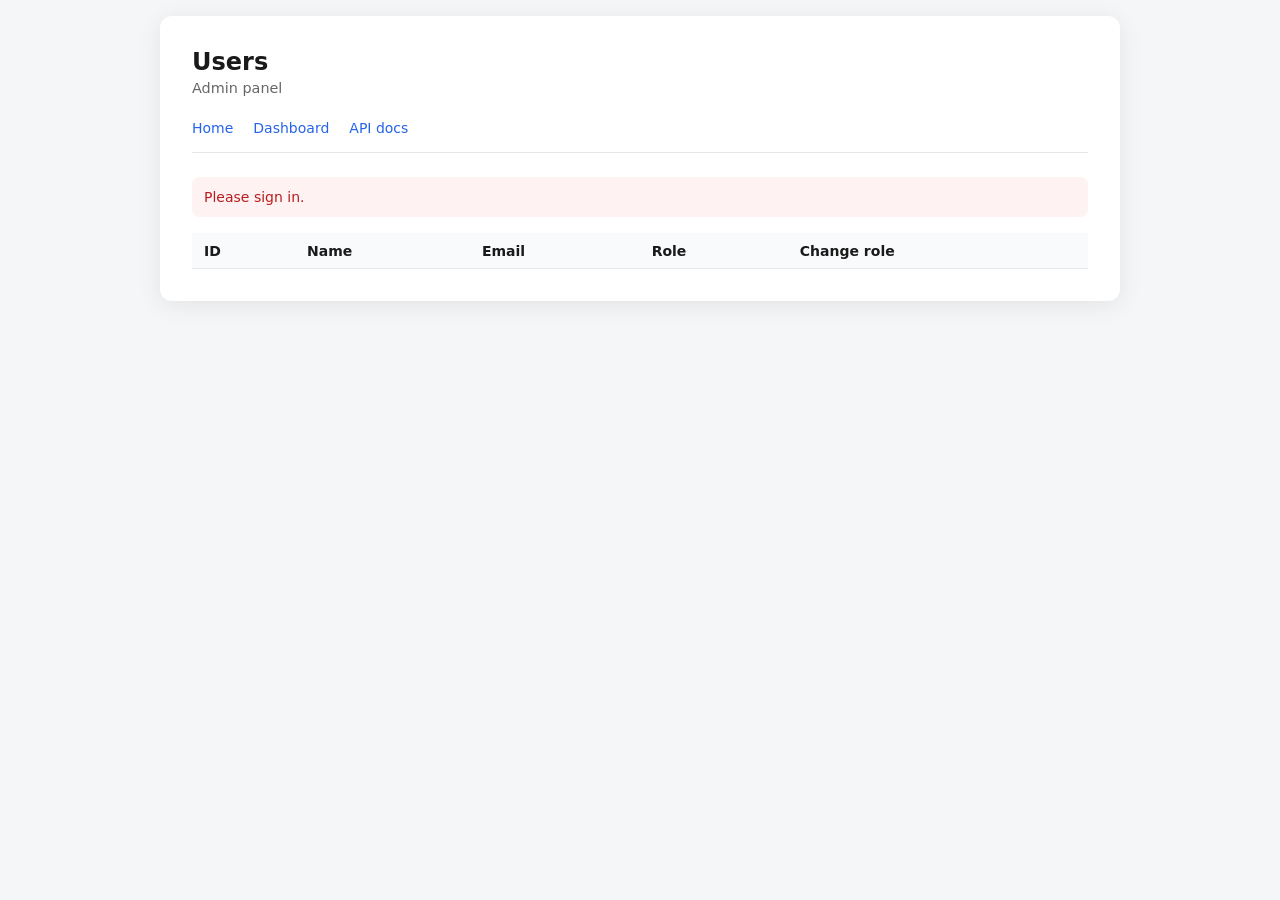
==== static/admin_users.html @ 2e748472 "modified:   PROMPT_LOG.md 	modified:   app/main.py 	new file:   app/routers/__init__.py 	add admin r" ====
<!DOCTYPE html>
<html lang="en">
<head>
  <meta charset="UTF-8">
  <meta name="viewport" content="width=device-width, initial-scale=1.0">
  <title>Admin — Users</title>
  <link rel="stylesheet" href="/static/style.css">
</head>
<body class="page-wide">
  <div class="card wide">
    <h1>Users</h1>
    <p class="subtitle">Admin panel</p>

    <nav class="nav">
      <a href="/">Home</a>
      <a href="/dashboard">Dashboard</a>
      <a href="/docs" target="_blank">API docs</a>
    </nav>

    <div id="error" class="error" role="alert"></div>

    <table class="data">
      <thead>
        <tr>
          <th>ID</th>
          <th>Name</th>
          <th>Email</th>
          <th>Role</th>
          <th>Change role</th>
        </tr>
      </thead>
      <tbody id="users-table"></tbody>
    </table>
  </div>

  <script>
    const token = localStorage.getItem('access_token');
    const errorEl = document.getElementById('error');

    function showError(msg) {
      errorEl.textContent = msg;
      errorEl.classList.add('visible');
    }

    function authHeaders() {
      return {
        Authorization: 'Bearer ' + token,
        'Content-Type': 'application/json',
      };
    }

    function loadUsers() {
      fetch('/admin/users/list', { headers: authHeaders() })
        .then(function (res) {
          if (res.status === 403) throw new Error('Admin access required');
          if (!res.ok) throw new Error('Failed to load users');
          return res.json();
        })
        .then(function (users) {
          const tbody = document.getElementById('users-table');
          tbody.innerHTML = users.map(function (u) {
            return '<tr>' +
              '<td>' + u.id + '</td>' +
              '<td>' + u.name + '</td>' +
              '<td>' + u.email + '</td>' +
              '<td id="role-' + u.id + '">' + u.role + '</td>' +
              '<td>' +
                '<form class="role-form" data-user-id="' + u.id + '">' +
                  '<select name="role">' +
                    '<option value="client"' + (u.role === 'client' ? ' selected' : '') + '>client</option>' +
                    '<option value="driver"' + (u.role === 'driver' ? ' selected' : '') + '>driver</option>' +
                    '<option value="admin"' + (u.role === 'admin' ? ' selected' : '') + '>admin</option>' +
                  '</select>' +
                  '<button type="submit" class="btn-inline">Save</button>' +
                '</form>' +
              '</td>' +
            '</tr>';
          }).join('');

          tbody.querySelectorAll('.role-form').forEach(function (form) {
            form.addEventListener('submit', function (e) {
              e.preventDefault();
              const userId = form.dataset.userId;
              const role = form.querySelector('select').value;
              fetch('/admin/users/' + userId + '/role', {
                method: 'PATCH',
                headers: authHeaders(),
                body: JSON.stringify({ role: role }),
              })
                .then(function (res) {
                  if (!res.ok) return res.json().then(function (d) { throw new Error(d.detail || 'Update failed'); });
                  return res.json();
                })
                .then(function (updated) {
                  document.getElementById('role-' + userId).textContent = updated.role;
                  errorEl.classList.remove('visible');
                })
                .catch(function (err) {
                  showError(err.message);
                });
            });
          });
        })
        .catch(function (err) {
          showError(err.message);
          if (!token) setTimeout(function () { window.location.href = '/login'; }, 1500);
        });
    }

    if (!token) {
      showError('Please sign in.');
      setTimeout(function () { window.location.href = '/login'; }, 1500);
    } else {
      loadUsers();
    }
  </script>
</body>
</html>
---- static/style.css ----
* {
  box-sizing: border-box;
}

body {
  margin: 0;
  min-height: 100vh;
  font-family: system-ui, -apple-system, sans-serif;
  background: #f4f6f8;
  color: #1a1a1a;
  display: flex;
  align-items: center;
  justify-content: center;
  padding: 1rem;
}

.card {
  width: 100%;
  max-width: 400px;
  background: #fff;
  border-radius: 12px;
  padding: 2rem;
  box-shadow: 0 4px 24px rgba(0, 0, 0, 0.08);
}

h1 {
  margin: 0 0 0.25rem;
  font-size: 1.5rem;
}

.subtitle {
  margin: 0 0 1.5rem;
  color: #666;
  font-size: 0.9rem;
}

label {
  display: block;
  margin-bottom: 0.35rem;
  font-size: 0.875rem;
  font-weight: 500;
}

input,
select {
  width: 100%;
  padding: 0.6rem 0.75rem;
  margin-bottom: 1rem;
  border: 1px solid #d0d5dd;
  border-radius: 8px;
  font-size: 1rem;
}

input:focus,
select:focus {
  outline: 2px solid #2563eb;
  border-color: #2563eb;
}

button {
  width: 100%;
  padding: 0.75rem;
  background: #2563eb;
  color: #fff;
  border: none;
  border-radius: 8px;
  font-size: 1rem;
  font-weight: 600;
  cursor: pointer;
}

button:hover {
  background: #1d4ed8;
}

button:disabled {
  opacity: 0.6;
  cursor: not-allowed;
}

.error {
  display: none;
  margin-bottom: 1rem;
  padding: 0.75rem;
  background: #fef2f2;
  color: #b91c1c;
  border-radius: 8px;
  font-size: 0.875rem;
}

.error.visible {
  display: block;
}

.footer {
  margin-top: 1.25rem;
  text-align: center;
  font-size: 0.875rem;
  color: #666;
}

.footer a {
  color: #2563eb;
  text-decoration: none;
}

.footer a:hover {
  text-decoration: underline;
}

.user-info {
  margin-top: 1rem;
  padding: 1rem;
  background: #f0f9ff;
  border-radius: 8px;
  font-size: 0.9rem;
}

.user-info p {
  margin: 0.25rem 0;
}

.logout {
  margin-top: 1rem;
  background: #64748b;
}

.logout:hover {
  background: #475569;
}

body.page-wide {
  align-items: flex-start;
}

.card.wide {
  max-width: 960px;
}

.nav {
  display: flex;
  flex-wrap: wrap;
  gap: 0.75rem 1.25rem;
  margin-bottom: 1.5rem;
  padding-bottom: 1rem;
  border-bottom: 1px solid #e5e7eb;
  font-size: 0.875rem;
}

.nav a {
  color: #2563eb;
  text-decoration: none;
}

.nav a:hover {
  text-decoration: underline;
}

.section {
  margin-bottom: 2rem;
}

.section h2 {
  margin: 0 0 0.75rem;
  font-size: 1.1rem;
}

table.data {
  width: 100%;
  border-collapse: collapse;
  font-size: 0.875rem;
}

table.data th,
table.data td {
  padding: 0.6rem 0.75rem;
  text-align: left;
  border-bottom: 1px solid #e5e7eb;
}

table.data th {
  background: #f8fafc;
  font-weight: 600;
}

table.data tr:last-child td {
  border-bottom: none;
}

.metric-value {
  font-size: 2rem;
  font-weight: 700;
  color: #2563eb;
  margin: 0;
}

.btn-inline {
  width: auto;
  padding: 0.4rem 0.75rem;
  font-size: 0.8rem;
}

.role-form {
  display: flex;
  gap: 0.5rem;
  align-items: center;
}

.role-form select {
  width: auto;
  margin: 0;
  padding: 0.35rem 0.5rem;
  font-size: 0.8rem;
}
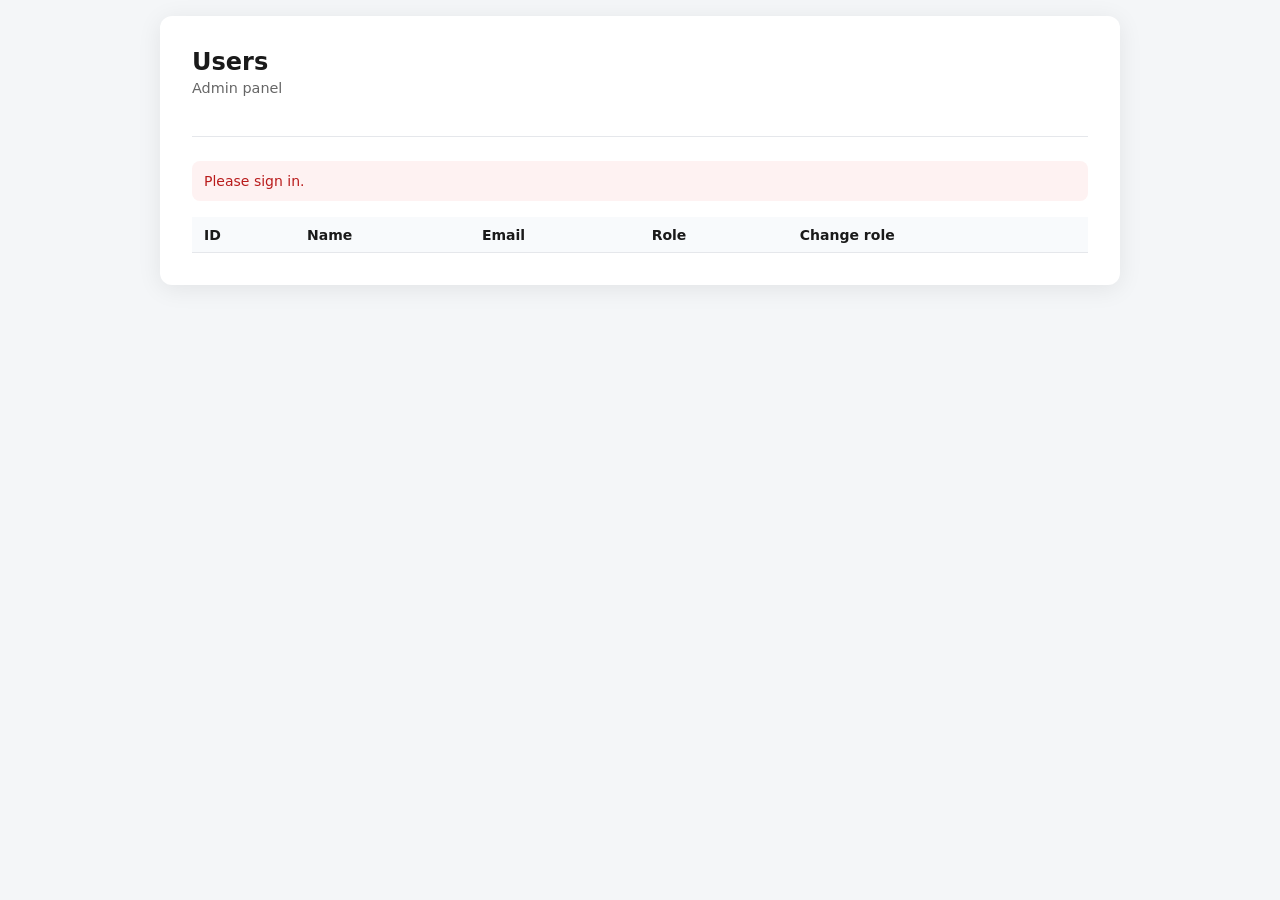
==== commit 9f4683fe: "modified:   PROMPT_LOG.md 	modified:   app/api/auth.py 	modified:   app/main.py 	modified:   app/rou" ====
--- a/static/admin_users.html
+++ b/static/admin_users.html
@@ -11,11 +11,7 @@
     <h1>Users</h1>
     <p class="subtitle">Admin panel</p>
 
-    <nav class="nav">
-      <a href="/">Home</a>
-      <a href="/dashboard">Dashboard</a>
-      <a href="/docs" target="_blank">API docs</a>
-    </nav>
+    <nav class="nav" id="nav"></nav>
 
     <div id="error" class="error" role="alert"></div>
 
--- a/static/style.css
+++ b/static/style.css
@@ -212,3 +212,128 @@
   padding: 0.35rem 0.5rem;
   font-size: 0.8rem;
 }
+
+textarea {
+  width: 100%;
+  padding: 0.6rem 0.75rem;
+  margin-bottom: 1rem;
+  border: 1px solid #d0d5dd;
+  border-radius: 8px;
+  font-size: 1rem;
+  font-family: inherit;
+  resize: vertical;
+  min-height: 4rem;
+}
+
+.success {
+  display: none;
+  margin-bottom: 1rem;
+  padding: 0.75rem;
+  background: #ecfdf5;
+  color: #047857;
+  border-radius: 8px;
+  font-size: 0.875rem;
+}
+
+.success.visible {
+  display: block;
+}
+
+.btn-row {
+  display: flex;
+  flex-wrap: wrap;
+  gap: 0.5rem;
+  margin-top: 0.5rem;
+}
+
+.btn-row button,
+.btn-row a.btn {
+  width: auto;
+  flex: 0 0 auto;
+}
+
+.btn-secondary {
+  background: #64748b;
+}
+
+.btn-secondary:hover {
+  background: #475569;
+}
+
+.btn-danger {
+  background: #dc2626;
+}
+
+.btn-danger:hover {
+  background: #b91c1c;
+}
+
+a.btn {
+  display: inline-block;
+  padding: 0.5rem 1rem;
+  background: #2563eb;
+  color: #fff;
+  text-decoration: none;
+  border-radius: 8px;
+  font-size: 0.875rem;
+  font-weight: 600;
+}
+
+a.btn:hover {
+  background: #1d4ed8;
+}
+
+.badge {
+  display: inline-block;
+  padding: 0.15rem 0.5rem;
+  border-radius: 999px;
+  font-size: 0.75rem;
+  font-weight: 600;
+  text-transform: capitalize;
+  background: #e2e8f0;
+  color: #334155;
+}
+
+.badge-pending { background: #fef3c7; color: #92400e; }
+.badge-assigned { background: #dbeafe; color: #1e40af; }
+.badge-in_progress { background: #e0e7ff; color: #3730a3; }
+.badge-completed { background: #d1fae5; color: #065f46; }
+.badge-cancelled { background: #fee2e2; color: #991b1b; }
+
+.detail-grid {
+  display: grid;
+  gap: 0.75rem;
+  margin-bottom: 1.5rem;
+}
+
+.detail-grid p {
+  margin: 0;
+  font-size: 0.9rem;
+}
+
+.detail-grid strong {
+  display: inline-block;
+  min-width: 7rem;
+  color: #64748b;
+}
+
+.hidden {
+  display: none !important;
+}
+
+.checkbox-row {
+  display: flex;
+  align-items: center;
+  gap: 0.5rem;
+  margin-bottom: 1rem;
+  font-size: 0.9rem;
+}
+
+.checkbox-row input {
+  width: auto;
+  margin: 0;
+}
+
+.card.medium {
+  max-width: 640px;
+}
